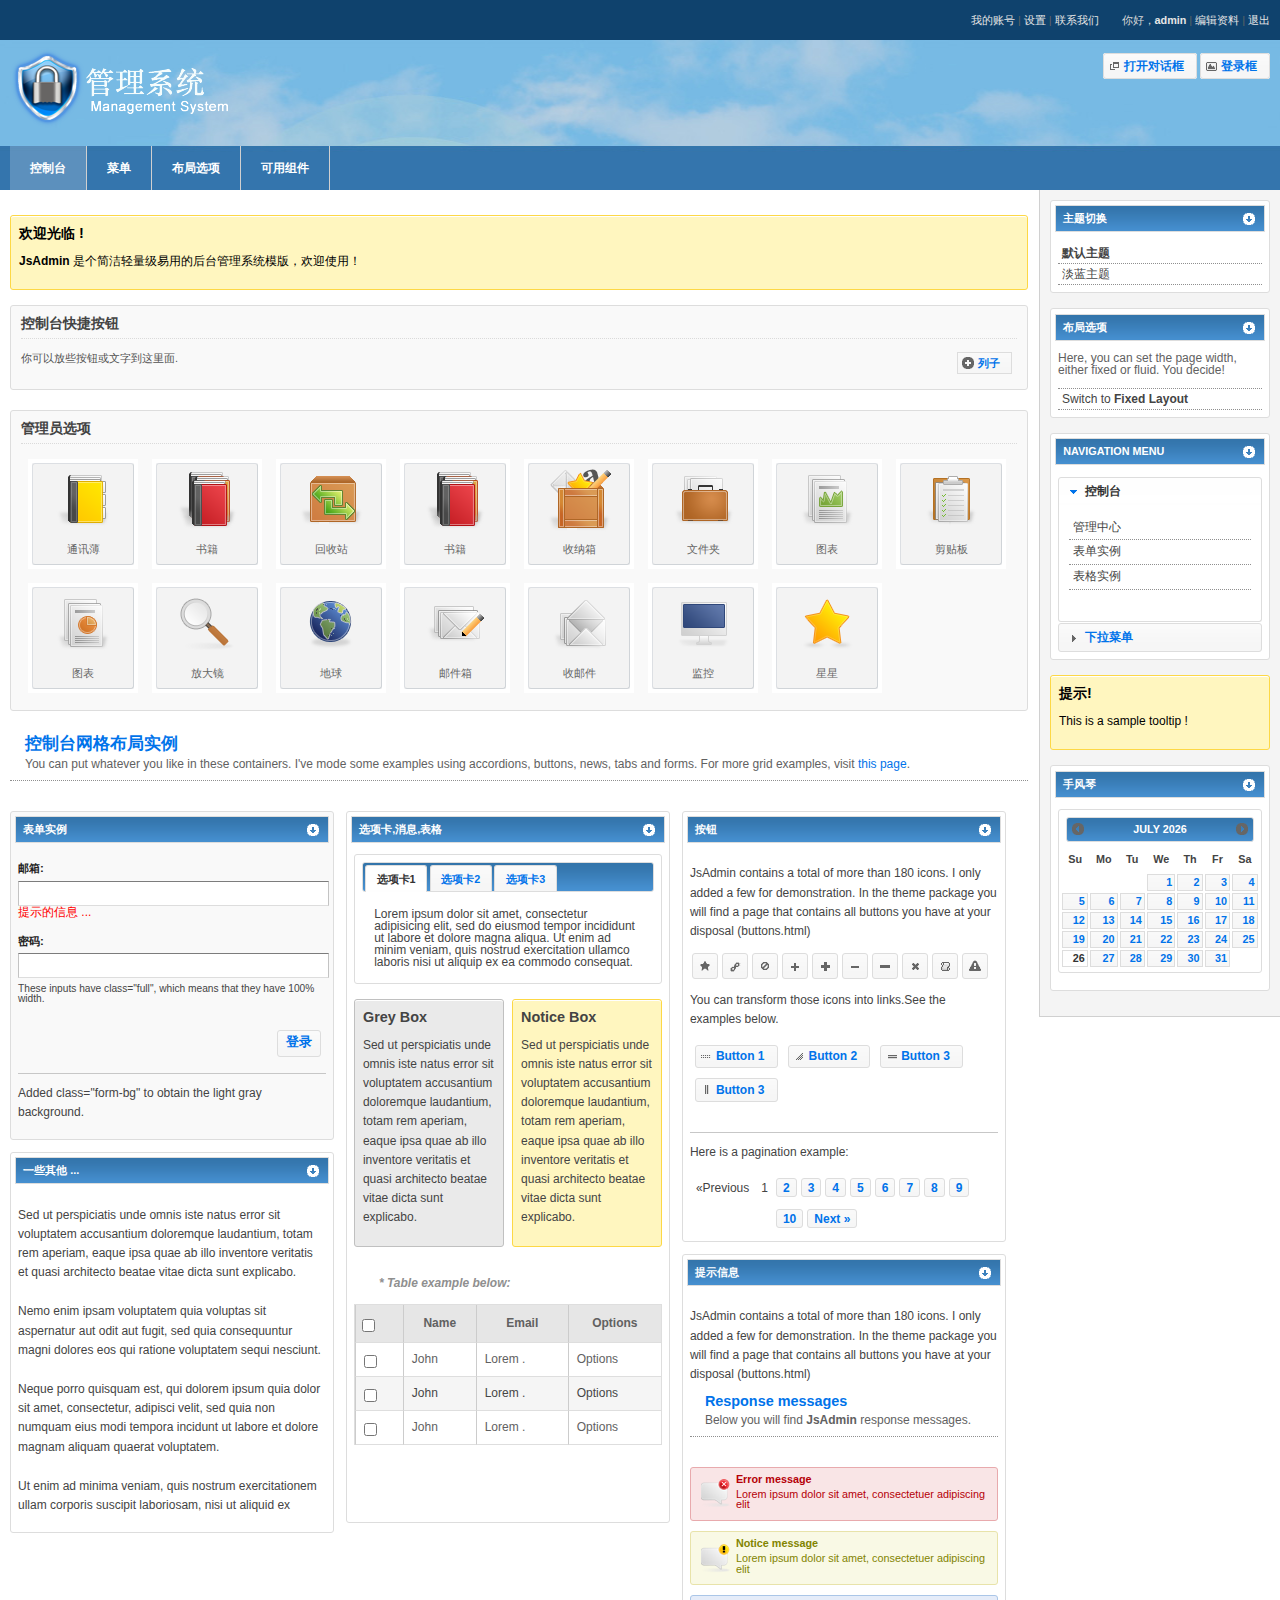
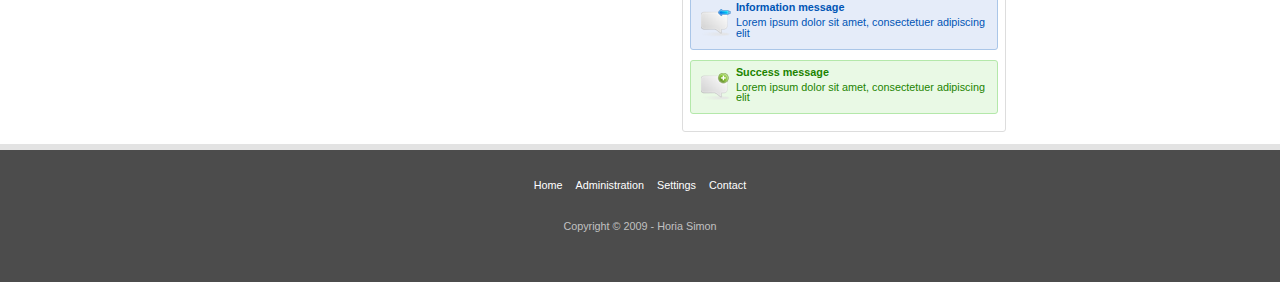
==== index.html @ 12facf68 "sss" ====
<!DOCTYPE html PUBLIC "-//W3C//DTD XHTML 1.0 Transitional//EN"
"http://www.w3.org/TR/xhtml1/DTD/xhtml1-transitional.dtd">
<html xmlns="http://www.w3.org/1999/xhtml" lang="en" xml:lang="en">
<head>
	<meta http-equiv="Content-Type" content="text/html; charset=utf-8" />
	<title>简洁干净兼容IE6的后台管理系统模版JsAdmin - JS代码网</title>
	<link href="style.css" rel="stylesheet" media="all" />
	<link href="" rel="stylesheet" title="style" media="all" />
	<script type="text/javascript" src="js/jquery-1.3.2.js"></script>
	<script type="text/javascript" src="js/superfish.js"></script>
	<script type="text/javascript" src="js/jquery-ui-1.7.2.js"></script>
	<script type="text/javascript" src="js/tooltip.js"></script>
	<script type="text/javascript" src="js/tablesorter.js"></script>
	<script type="text/javascript" src="js/tablesorter-pager.js"></script>
	<script type="text/javascript" src="js/cookie.js"></script>
	<script type="text/javascript" src="js/custom.js"></script>
	<!--[if IE 6]>
	<link href="css/ie6.css" rel="stylesheet" media="all" />
	
	<script src="js/pngfix.js"></script>
	<script>
	  /* EXAMPLE */
	  DD_belatedPNG.fix('.logo, .other ul#dashboard-buttons li a,#sitename a.logo,#navigation li a,.ui-widget-header .ui-icon');

	</script>
	<![endif]-->
	<!--[if IE 7]>
	<link href="css/ie7.css" rel="stylesheet" media="all" />
	<![endif]-->
</head>
<body>
	<div id="header">
		<div id="top-menu">
			<a href="#" title="My account">我的账号</a> |
			<a href="#" title="Settings">设置</a> |
			<a href="#" title="Contact us">联系我们</a>
			
			<span>你好，<a href="#" title="Logged in as admin">admin</a></span>
			| <a href="#" title="Edit profile">编辑资料</a>
			| <a href="#" title="Logout">退出</a>
		</div>
		<div id="sitename">
			<a href="index.html" class="logo float-left" title="后台管理系统"></a>
			<div class="button float-right">
				<a href="#" id="dialog_link" class="btn ui-state-default ui-corner-all"><span class="ui-icon ui-icon-newwin"></span>打开对话框</a>
				<a href="#" id="login_dialog" class="btn ui-state-default ui-corner-all"><span class="ui-icon ui-icon-image"></span>登录框</a>
			</div>
			<div id="login" title="Members Login">
				<form action="#" method="post" enctype="multipart/form-data" class="forms" name="form" >
					<ul>
						<li>
							<label for="email" class="desc">
								邮箱:
							</label>
							<div>
								<input type="text" tabindex="1" maxlength="255" value="" class="field text full" name="email" id="email" />
							</div>
						</li>
						<li>
							<label for="password" class="desc">
								密码:
							</label>
							<div>
								<input type="text" tabindex="1" maxlength="255" value="" class="field text full" name="password" id="password" />
							</div>
						</li>
					</ul>
				</form>
			</div>
			<div id="dialog" title="Dialog Title">
				<p>Lorem ipsum dolor sit amet, consectetur adipisicing elit, sed do eiusmod tempor incididunt ut labore et dolore magna aliqua. Ut enim ad minim veniam, quis nostrud exercitation ullamco laboris nisi ut aliquip ex ea commodo consequat.</p>
			</div>
		</div>
		<ul id="navigation" class="sf-navbar">
			<li>
				<a href="index.html" class="current">控制台</a>
				
			</li>
			<li>
				<a href="#">菜单</a>
				
			</li>
			<li>
				<a href="#">布局选项</a>
				
			</li>
			<li>
				<a href="#">可用组件</a>
				
			</li>
		</ul>
	</div>	<!--<div id="welcome" title="Welcome to JsAdmin">
		<p><b>JsAdmin</b> is a <b>lightweight</b>, fully and easily customisable <b>administration user interface</b>. Please proceed to the actual demo by clicking the button below. Enjoy !</p>
	</div>-->

	<div id="page-wrapper">
		<div id="main-wrapper">
			<div id="main-content">
				<div class="other-box yellow-box ui-corner-all">
					<div class="cont tooltip ui-corner-all" title="Tooltip example - this is an example for the tooptip plugin! - You can add tooltips to any element">
						<h3>欢迎光临 !</h3>
						<p><b>JsAdmin</b> 是个简洁轻量级易用的后台管理系统模版，欢迎使用！ </p>

					</div>
				</div>
				<div class="page-title ui-widget-content ui-corner-all">
					<h1>控制台快捷按钮</h1>
					<div class="other">
						<div class="float-left">你可以放些按钮或文字到这里面.</div>
						<div class="button float-right">

							<a href="#"  class="btn ui-state-default"><span class="ui-icon ui-icon-circle-plus"></span>列子</a>
						</div>
						<div class="clearfix"></div>
					</div>
				</div>
				<div class="page-title ui-widget-content ui-corner-all">
					<h1>管理员选项</h1>
					<div class="other">

						<ul id="dashboard-buttons">
							<li>
								<a href="#" class="Book_phones tooltip" title="Book phones">
									通讯薄
								</a>
							</li>
							<li>
								<a href="#" class="Books tooltip" title="Books">
									书籍
								</a>

							</li>
							<li>
								<a href="#" class="Box_recycle tooltip" title="Box recycle">
									回收站
								</a>
							</li>
							<li>
								<a href="#" class="Books tooltip" title="Books">
									书籍
								</a>

							</li>
							<li>
								<a href="#" class="Box_content tooltip" title="Box content">
									收纳箱
								</a>
							</li>
							<li>
								<a href="#" class="Briefcase_files tooltip" title="Briefcase files">
									文件夹
								</a>

							</li>
							<li>
								<a href="#" class="Chart_4 tooltip" title="Chart 4">
									图表
								</a>
							</li>
							<li>
								<a href="#" class="Clipboard_3 tooltip" title="Clipboard 3">
									剪贴板
								</a>

							</li>
							<li>
								<a href="#" class="Chart_5 tooltip" title="Chart 5">
									图表
								</a>
							</li>
							<li>
								<a href="#" class="Glass tooltip" title="Glass">
									放大镜
								</a>

							</li>
							<li>
								<a href="#" class="Globe tooltip" title="Globe">
									地球
								</a>
							</li>
							<li>
								<a href="#" class="Mail_compose tooltip" title="Mail compose">
									邮件箱
								</a>

							</li>
							<li>
								<a href="#" class="Mail_open tooltip" title="Mail open">
									收邮件
								</a>
							</li>
							<li>
								<a href="#" class="Monitor tooltip" title="Monitor">
									监控
								</a>

							</li>
							<li>
								<a href="#" class="Star tooltip" title="Star">
									星星
								</a>
								<div class="clearfix"></div>
							</li>
						</ul>
						<div class="clearfix"></div>
					</div>
					

				</div>
				<div class="title title-spacing">
					<h2>控制台网格布局实例</h2>
					You can put whatever you like in these containers. I've mode some examples using accordions, buttons, news, tabs and forms. For more grid examples, visit <a href="#" title="More layout examples">this page</a>.
				</div>
				<div class="three-column">
					<div class="column">
						<div class="portlet form-bg">

							<div class="portlet-header">表单实例</div>
							<div class="portlet-content">
								<form action="#" method="post" enctype="multipart/form-data" class="forms" name="form" >
									<ul>
										<li>
											<label class="desc">
												邮箱:
											</label>
											<div>

												<input type="text" tabindex="1" maxlength="255" value="" class="field text full" name="" />
												<span class="red">提示的信息 ...</span>
											</div>
										</li>
										<li>
											<label class="desc">
												密码:
											</label>
											<div>

												<input type="password" tabindex="1" maxlength="255" value="" class="field text full" name="" />
												<label>These inputs have class="full", which means that they have 100% width.</label>
											</div>
										</li>
										<li class="buttons">
											<button type="submit" value="Submit" class="ui-state-default ui-corner-all" id="saveForm">登录</button>
										</li>
									</ul>

								</form>
								<div class="linetop clearfix"></div>
								<p>Added class="form-bg" to obtain the light gray background.</p>
							</div>
						</div>
						<div class="portlet">
							<div class="portlet-header">一些其他 ...</div>
							<div class="portlet-content">

								<p>Sed ut perspiciatis unde omnis iste natus error sit voluptatem accusantium doloremque laudantium, totam rem aperiam, eaque ipsa quae ab illo inventore veritatis et quasi architecto beatae vitae dicta sunt explicabo.</p>
								
								<p> Nemo enim ipsam voluptatem quia voluptas sit aspernatur aut odit aut fugit, sed quia consequuntur magni dolores eos qui ratione voluptatem sequi nesciunt.</p>
								
								<p> Neque porro quisquam est, qui dolorem ipsum quia dolor sit amet, consectetur, adipisci velit, sed quia non numquam eius modi tempora incidunt ut labore et dolore magnam aliquam quaerat voluptatem.</p>
								
								<p> Ut enim ad minima veniam, quis nostrum exercitationem ullam corporis suscipit laboriosam, nisi ut aliquid ex </p>
							</div>

						</div>
					</div>
					
					<div class="column">
						<div class="portlet">
							<div class="portlet-header">选项卡,消息,表格</div>
							<div class="portlet-content">
								<div id="tabs">
									<ul>

										<li><a href="#tabs-1">选项卡1</a></li>
										<li><a href="#tabs-2">选项卡2</a></li>
										<li><a href="#tabs-3">选项卡3</a></li>
									</ul>
									<div id="tabs-1">Lorem ipsum dolor sit amet, consectetur adipisicing elit, sed do eiusmod tempor incididunt ut labore et dolore magna aliqua. Ut enim ad minim veniam, quis nostrud exercitation ullamco laboris nisi ut aliquip ex ea commodo consequat.</div>
									<div id="tabs-2">Phasellus mattis tincidunt nibh. Cras orci urna, blandit id, pretium vel, aliquet ornare, felis. Maecenas scelerisque sem non nisl. Fusce sed lorem in enim dictum bibendum.</div>

									<div id="tabs-3">Nam dui erat, auctor a, dignissim quis, sollicitudin eu, felis. Pellentesque nisi urna, interdum eget, sagittis et, consequat vestibulum, lacus. Mauris porttitor ullamcorper augue.</div>
								</div>
								<div class="other-box gray-box float-left width50 ui-corner-all">
									<div class="cont ui-corner-all">
										<h3>Grey Box</h3>
										<p>Sed ut perspiciatis unde omnis iste natus error sit voluptatem accusantium doloremque laudantium, totam rem aperiam, eaque ipsa quae ab illo inventore veritatis et quasi architecto beatae vitae dicta sunt explicabo.</p>
									</div>

								</div>
								<div class="other-box yellow-box float-right width50 ui-corner-all">
									<div class="cont ui-corner-all">
										<h3>Notice Box</h3>
										<p>Sed ut perspiciatis unde omnis iste natus error sit voluptatem accusantium doloremque laudantium, totam rem aperiam, eaque ipsa quae ab illo inventore veritatis et quasi architecto beatae vitae dicta sunt explicabo.</p>
									</div>
								</div>
								<div class="clearfix"></div>

								<i class="note">* Table example below: </i>
								<div class="hastable">
									<table cellspacing="0">
										<thead>
											<tr>
												<td><input type="checkbox" class="checkbox" value=""/></td>
												<td>Name</td>
												<td>Email</td>

												<td>Options</td>
											</tr>
										</thead>
										<tbody>
											<tr>  	  	
												<td>
													<input type="checkbox" class="checkbox" value=""/>
												</td>
												<td>

													John 
												</td>
												<td>
													Lorem .
												</td>
												<td>
													Options
												</td>
											</tr>
											<tr class="alt">  	  	
												<td>

													<input type="checkbox" class="checkbox" value=""/>
												</td>
												<td>
													John 
												</td>
												<td>
													Lorem .
												</td>
												<td>
													Options
												</td>

											</tr>
											<tr>  	  	
												<td>
													<input type="checkbox" class="checkbox" value=""/>
												</td>
												<td>
													John 
												</td>
												<td>
													Lorem .
												</td>

												<td>
													Options
												</td>
											</tr>
										</tbody>
									</table>
								</div>
							</div>
						</div>

					</div>
					
					<div class="column">
						<div class="portlet">
							<div class="portlet-header">按钮</div>
							<div class="portlet-content">
								<p>JsAdmin contains a total of more than 180 icons. I only added a few for demonstration. In the theme package you will find a page that contains all buttons you have at your disposal (buttons.html)</p>
								<ul id="icons" class="ui-widget ui-helper-clearfix">
									<li class="ui-state-default ui-corner-all" title=".ui-icon-star"><span class="ui-icon ui-icon-star"></span></li>
									<li class="ui-state-default ui-corner-all" title=".ui-icon-link"><span class="ui-icon ui-icon-link"></span></li>
									<li class="ui-state-default ui-corner-all" title=".ui-icon-cancel"><span class="ui-icon ui-icon-cancel"></span></li>
									<li class="ui-state-default ui-corner-all" title=".ui-icon-plus"><span class="ui-icon ui-icon-plus"></span></li>
									<li class="ui-state-default ui-corner-all" title=".ui-icon-plusthick"><span class="ui-icon ui-icon-plusthick"></span></li>
									<li class="ui-state-default ui-corner-all" title=".ui-icon-minus"><span class="ui-icon ui-icon-minus"></span></li>
									<li class="ui-state-default ui-corner-all" title=".ui-icon-minusthick"><span class="ui-icon ui-icon-minusthick"></span></li>
									<li class="ui-state-default ui-corner-all" title=".ui-icon-close"><span class="ui-icon ui-icon-close"></span></li>

									<li class="ui-state-default ui-corner-all" title=".ui-icon-script"><span class="ui-icon ui-icon-script"></span></li>
									<li class="ui-state-default ui-corner-all" title=".ui-icon-alert"><span class="ui-icon ui-icon-alert"></span></li>

								</ul>
								<div class="clearfix"></div>
								<p>You can transform those icons into links.See the examples below.</p>
								
								<div class="clearfix"></div>
									<a href="#" class="btn ui-state-default ui-corner-all">
										<span class="ui-icon ui-icon-grip-dotted-horizontal"></span>
										Button 1
									</a>
									<a href="#" class="btn ui-state-default ui-corner-all">

										<span class="ui-icon ui-icon ui-icon-gripsmall-diagonal-se"></span>
										Button 2
									</a>
									<a href="#" class="btn ui-state-default ui-corner-all">
										<span class="ui-icon ui-icon-grip-solid-horizontal"></span>
										Button 3
									</a>
									<a href="#" class="btn ui-state-default ui-corner-all">
										<span class="ui-icon ui-icon-grip-solid-vertical"></span>
										Button 3
									</a>

								<div class="clearfix"></div>
								<p class="title-spacing linetop">Here is a pagination example:</p>
								<ul class="pagination">
									<li class="previous-off">&laquo;Previous</li>
									<li class="active">1</li>
									<li><a href="#">2</a></li>
									<li><a href="#">3</a></li>

									<li><a href="#">4</a></li>
									<li><a href="#">5</a></li>
									<li><a href="#">6</a></li>
									<li><a href="#">7</a></li>
									<li><a href="#">8</a></li>
									<li><a href="#">9</a></li>

									<li><a href="#">10</a></li>
									<li class="next"><a href="#">Next &raquo;</a></li>
								</ul>
								<div class="clearfix"></div>
							</div>
						</div>
						<div class="portlet">
							<div class="portlet-header">提示信息</div>
							<div class="portlet-content">
								<p>JsAdmin contains a total of more than 180 icons. I only added a few for demonstration. In the theme package you will find a page that contains all buttons you have at your disposal (buttons.html)</p>
								<div class="title">
									<h3>Response messages</h3>
									Below you will find <b>JsAdmin</b> response messages.
								</div>
								<div class="response-msg error ui-corner-all">
									<span>Error message</span>
									Lorem ipsum dolor sit amet, consectetuer adipiscing elit
								</div>
								<div class="response-msg notice ui-corner-all">
									<span>Notice message</span>
									Lorem ipsum dolor sit amet, consectetuer adipiscing elit
								</div>
							
								<div class="response-msg inf ui-corner-all">
									<span>Information message</span>
									Lorem ipsum dolor sit amet, consectetuer adipiscing elit
								</div>
							
								<div class="response-msg success ui-corner-all">
									<span>Success message</span>
									Lorem ipsum dolor sit amet, consectetuer adipiscing elit
								</div>
								<div class="clearfix"></div>
							</div>
						</div>
					</div>
				</div>

			</div>
			<div class="clearfix"></div>
		</div>
		<div id="sidebar">
			<div class="side-col ui-sortable">
				<div class="portlet ui-widget ui-widget-content ui-helper-clearfix ui-corner-all">
					<div class="portlet-header ui-widget-header">主题切换</div>
					<div class="portlet-content">
						<ul class="side-menu">
							<li>
								<a class="set_theme" id="default" href="javascript:void(0);" style="font-weight:bold;" title="Default Theme">默认主题</a>
							</li>
							<li>
								<a class="set_theme" id="light_blue" href="javascript:void(0);" title="Light Blue Theme">淡蓝主题</a>
							</li>
						</ul>
					</div>
				</div>
				<div class="portlet ui-widget ui-widget-content ui-helper-clearfix ui-corner-all">
					<div class="portlet-header ui-widget-header">布局选项</div>
					<div class="portlet-content">
						<ul class="side-menu">
							<li>
								Here, you can set the page width, either fixed or fluid. You decide!<br /><br />
							</li>
							<li id="fluid_layout">
								<a href="javascript:void(0);" title="Fluid Layout">Switch to <b>Fluid Layout</b></a>
							</li>
							<li id="fixed_layout">
								<a href="javascript:void(0);" title="Fixed Layout">Switch to <b>Fixed Layout</b></a>
							</li>
						</ul>
					</div>
				</div>
				<div class="portlet ui-widget ui-widget-content ui-helper-clearfix ui-corner-all">
					<div class="portlet-header ui-widget-header">Navigation Menu</div>
					<div class="portlet-content">
						<div id="accordion">
							<div>
								<h3><a href="#">控制台</a></h3>
								<div>
									<ul class="side-menu">
										<li><a href="index.html" title="Administration">管理中心</a></li>
										<li><a href="forms.html" title="Forms">表单实例</a></li>
										<li><a href="tables.html" title="Tables">表格实例</a></li>
									</ul>
								</div>
							</div>
							<div>
								<h3><a href="#">下拉菜单</a></h3>
								<div>
									<ul class="side-menu">
										<li><a href="index.html" title="Administration">Administration</a></li>
										<li><a href="forms.html" title="Forms">Forms Example</a></li>
										<li><a href="tables.html" title="Tables">Tables example</a></li>
									</ul>
								</div>
							</div>
						</div>
					</div>
				</div>
				<div class="other-box yellow-box ui-corner-all">
					<div class="cont tooltip ui-corner-all" title="Tooltips, tooltips, tooltips !">
						<h3>提示!</h3>
						<p>This is a sample tooltip !</p>
					</div>
				</div>
				<div class="portlet ui-widget ui-widget-content ui-helper-clearfix ui-corner-all">
					<div class="portlet-header ui-widget-header">手风琴</div>
					<div class="portlet-content">
						<div id="datepicker"></div>
					</div>
				</div>
			</div>
			<div class="clearfix"></div>
		</div>
	</div>
	<div class="clearfix"></div>
	<div id="footer">
		<div id="menu">
			<a href="#" title="Home">Home</a>
			<a href="#" title="Administration">Administration</a>
			<a href="#" title="Settings">Settings</a>
			<a href="#" title="Contact">Contact</a>
		</div>
		Copyright &copy; 2009 - Horia Simon 
	</div>
</body>
</html>
---- style.css ----
@import url('css/reset.css');
@import url('css/general.css');
@import url('css/styles/default/ui.css');
@import url('css/forms.css');
@import url('css/tables.css');
@import url('css/messages.css');
---- css/ie6.css ----
#navigation li, #navigation li a {
	float:left;
	width:auto;
}

#navigation .ui-icon {
	position:absolute;
	top:0;
	right:4px!important;
}


#navigation li li .ui-icon {
	position:absolute;
	top:0;
	right:8px!important;
}

#navigation a {
	padding-right:22px!important;
}

#navigation li ul li a {
	float:none;
}

#navigation li ul {
	top:38px!important;
}

#navigation li ul li ul {
	top:0!important;
}

#sidebar {
	margin:0 0 0 -243px;
}
---- css/ie7.css ----
#navigation .ui-icon {
	position:absolute;
	top:0;
	right:4px!important;
}


#navigation li li .ui-icon {
	position:absolute;
	top:0;
	right:8px!important;
}

#navigation a {
	padding-right:22px!important;
}

.ui-widget-header {
	height:25px;
	line-height:25px;
	padding:0 8px!important;
}

.portlet-header .ui-icon {
	margin-top:5px;
}

.ui-tabs .ui-tabs-nav li a {
	padding-bottom:0!important;
	padding-top:0!important;
}
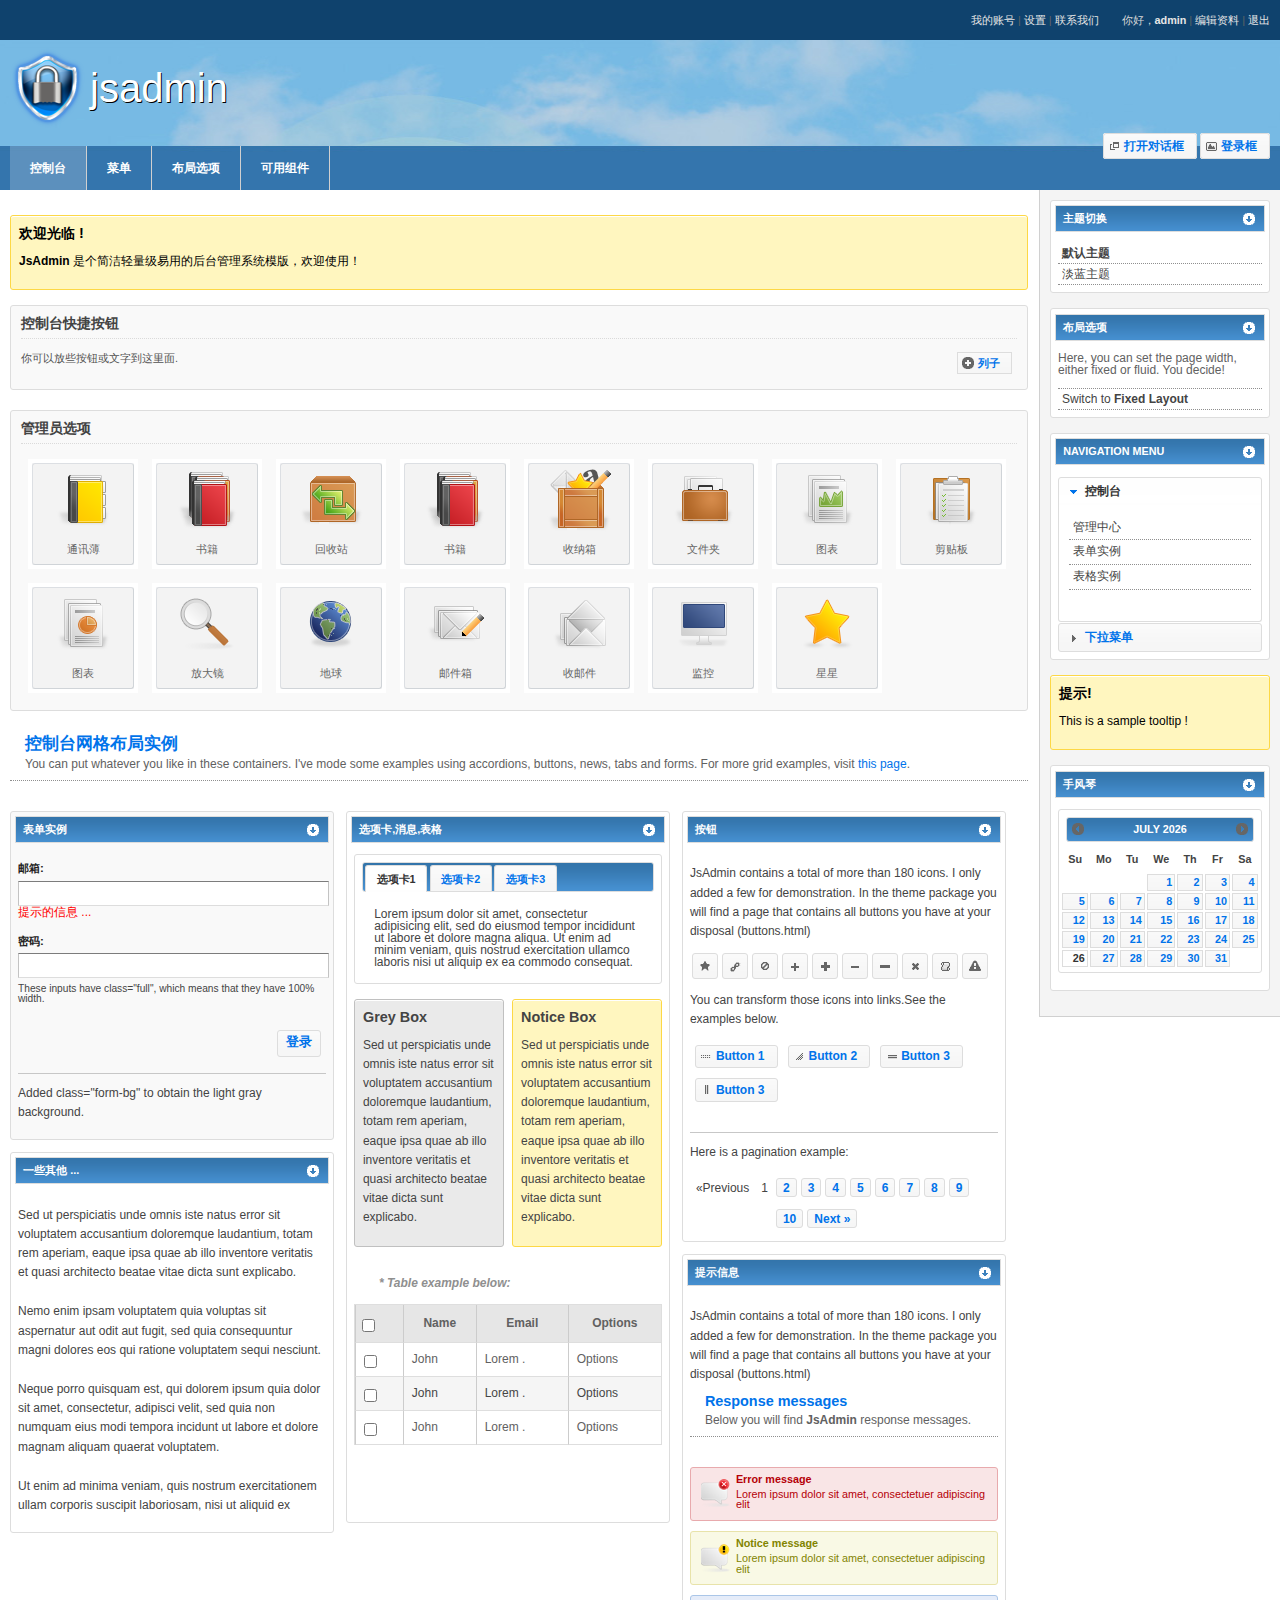
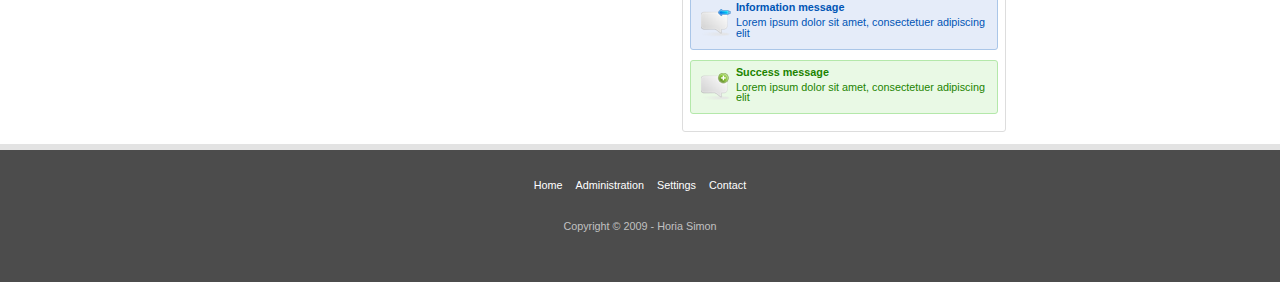
==== commit 03dc8104: "jsadmin" ====
--- a/index.html
+++ b/index.html
@@ -40,7 +40,11 @@
 			| <a href="#" title="Logout">退出</a>
 		</div>
 		<div id="sitename">
-			<a href="index.html" class="logo float-left" title="后台管理系统"></a>
+			<div class="logo">
+               <a href="index.html" class="float-left" title="后台管理系统">
+               	jsadmin
+               </a>
+			</div>
 			<div class="button float-right">
 				<a href="#" id="dialog_link" class="btn ui-state-default ui-corner-all"><span class="ui-icon ui-icon-newwin"></span>打开对话框</a>
 				<a href="#" id="login_dialog" class="btn ui-state-default ui-corner-all"><span class="ui-icon ui-icon-image"></span>登录框</a>
